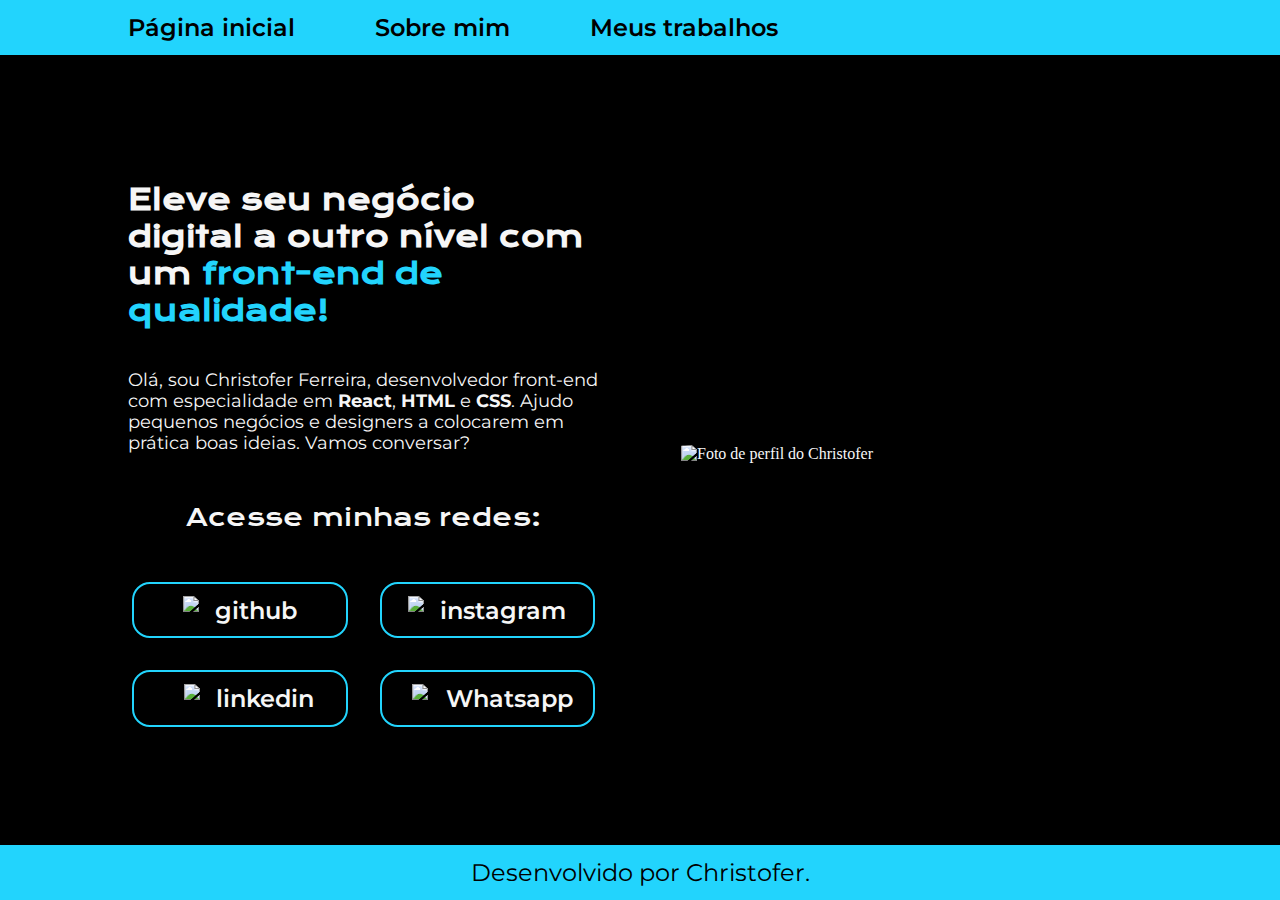
==== index.html @ ea312b86 "Add files via upload" ====
<!DOCTYPE html>
<html lang="pt-br">

<head>
    <meta charset="UTF-8">
    <meta http-equiv="X-UA-Compatible" content="IE=edge">
    <meta name="viewport" content="width=device-width, initial-scale=1.0">
    <title>Portifólio</title>
    <link rel="stylesheet" href="./style/style.css">
</head>

<body class="container">
    <header class="cabecalho">
            <nav class="cabecalho_menu">
                <a class="cabecalho_menu_link" href="index.html">Página inicial</a>
                <a class="cabecalho_menu_link" href="about.html">Sobre mim</a>
                <a class="cabecalho_menu_link" href="Meus trabalhos.html">Meus trabalhos</a>
            </nav>
    </header>
    <main class="apresentacao">
        <section class ="apresentacao_conteudo">
               
               
                    <h1 class="apresentacao_conteudo_titulo">Eleve seu negócio digital a outro nível com um <strong class="titulo-destaque">front-end de qualidade!</strong></h1>

                <p class="apresentacao_conteudo_texto">Olá, sou Christofer Ferreira, desenvolvedor front-end com especialidade em <strong class="ferramentas1">React</strong>, <strong class="ferramentas2">HTML</strong> e <strong class="ferramentas3">CSS</strong>. Ajudo pequenos negócios e designers a colocarem em prática boas ideias. Vamos conversar?</p>
            
                <div class="acesse_minhas_redes">
                    <!-- <img src="./Assets/Meus assets/gif/seta unica branca.webp" class="seta-gif1"> -->
                    <h2 class= "apresentacao_links_subtitulo"> Acesse minhas redes:</h2>
                   <!-- <img src="./Assets/Meus assets/gif/seta unica branca.webp" class="seta-gif2"> -->
                </div>
                    
                <div class= "apresentacao_links1">

                    <a class= "apresentacao_links_link" href="http://github.com/killbrunk">
                        <img src="./Assets/assets/github.png">
                        github

                    <a class= "apresentacao_links_link" href="http://instagram.com/killbrunk">
                        <img src="./Assets/assets/instagram.png">
                        instagram
                
                    <a class= "apresentacao_links_link" href="https://www.linkedin.com/in/killbrunk">
                            <img src="./Assets/Meus assets/linkedin.png" class="linkedin-icon">
                            linkedin

                    <a class= "apresentacao_links_link" href="https://api.whatsapp.com/send/?phone=%2B5527996623659&text&type=phone_number&app_absent=0">
                            <img src="./Assets/Meus assets/telefone.png" class="whats-icon">
                            Whatsapp 
                    </a>
                </div>              
        </section>                    
                
        <img class="foto" src="./Assets/Meus assets/Minha foto.jpeg" alt="Foto de perfil do Christofer" >

    </main>
    <footer class="rodape"> 
        <p>Desenvolvido por Christofer.</p>
    </footer>
</body>
</html>
---- style/style.css ----
@import url('https://fonts.googleapis.com/css2?family=Krona+One&family=Montserrat:wght@400;600&display=swap');

:root{
    --cor-primaria: #000000;
    --cor-secundaria: #f6f6f6;
    --cor-terciaria: #22d4fd;
    --cor-hover: #272727;
    --cor-hover-programas:var(--cor-terciaria);

    --fonte-primaria: 'Krona One', sans-serif;
    --fonte-secundaria: 'montserrat',sans-serif;
}

*{
    margin: 0;
    padding: 0;
}

body{
    
    box-sizing: border-box;
    background-color: var(--cor-primaria);
    color:var(--cor-secundaria);
}

::-webkit-scrollbar {

    width: 0.7rem;
}

::-webkit-scrollbar-track{

    background-color: black;
}

::-webkit-scrollbar-thumb{

    background-color:#272727;
    border-radius: 90px;
}

::-webkit-scrollbar-thumb:hover{
    background-color:#2d4347;

}

.container{
    display: flex;
    flex-direction: column;
    min-height: 100vh;

}

.container main{

    flex: 1;
    background-color: transparent;
    border: 0;
    justify-content:flex-end
}

.cabecalho{

    padding: 1% 0% 1% 10%;
    display: flex;
    gap: 20px;
    background-color: var(--cor-terciaria);   
}

.cabecalho_menu{

    display: flex;
    gap: 80px;
}

.cabecalho_menu_link{
   
    font-family: var(--fonte-secundaria);
    font-size: 1.5rem;
    font-weight: 600;
    color: var(--cor-primaria);
    text-decoration: none; 
}

.cabecalho_menu_link:hover{

    font-family: var(--fonte-secundaria);
    font-size: 1.5rem;
    font-weight: 600;
    color: var(--cor-primaria);
    text-decoration: none;
    color:var(--cor-secundaria);
    transition: 0.5s;
}

.apresentacao{
    padding: 4.2% 10%;
    display: flex;
    align-items:center;
    justify-content: space-between;
    padding-bottom: 3.5%;
    gap: 82px;
}
.apresentacao_conteudo{
    
    display: flex;
    flex-direction: column;
    width: 50%;
    gap: 40px;
}

.apresentacao_conteudo_titulo{
    font-size: 1.8rem;
    font-family: var(--fonte-primaria);
}

.titulo-destaque{
    color: var(--cor-terciaria);
}

.apresentacao_conteudo_texto{
    font-size: 1.12rem;
    font-family: var(--fonte-secundaria);
}

.seta-gif1{

    height: 50px;   
}

.seta-gif2{

    height: 50px;
    transform: rotate(180deg);
}

.acesse_minhas_redes{
    display: flex;
    justify-content: center;
}

.apresentacao_links_subtitulo{
    padding: 9px;
    font-family: var(--fonte-primaria);
    font-weight: 400;
    font-size: 1.5rem;
}

.apresentacao_links1{
    display: flex;
    flex-wrap: wrap;
    justify-content: center;
    align-items: center;
    gap: 32px;
}

.apresentacao_links_link{
    display: flex;
    justify-content:center;
    gap: 16px;
    width: 45%;
    text-align: center;
    border-radius: 18px;
    font-size: 1.5rem;
    font-weight: 600;
    padding: 11.5px 0;
    text-decoration: none;
    color: var(--cor-secundaria);
    font-family: var(--fonte-secundaria);
    border: solid 2px;
    border-color: var(--cor-terciaria);
}

.ferramentas1:hover{
    color: var(--cor-hover-programas);
    font-size: 1.37rem;
    transition: 0.5s;
    -webkit-transition: 0.5s;
}

.ferramentas2:hover{
    color: var(--cor-hover-programas);
    font-size: 1.37rem;
    transition: 0.5s;
}

.ferramentas3:hover{
    color: var(--cor-hover-programas);
    font-size: 1.37rem;
    transition: 0.5s;
}
.apresentacao_links_link:hover{
    background-color: var(--cor-hover);
    transition: 0.5s;
    
}

.foto{

    border-radius: 5%;
    width: 50%;    
}

.whats-icon{

    height: 30px;
    padding-right: 2px;
    padding-left: 10px;
}

.linkedin-icon{

    height: 30px;
    padding-left: 18px;   
}

.rodape{
    padding: 1%;
    color: var(--cor-primaria);
    background-color: var(--cor-terciaria);
    text-align: center;
    font-family: var(--fonte-secundaria);
    font-size: 1.5rem;
    font-weight: 400;
}

@media (max-width: 1247px) {

    .container{

        display: flex;
        flex-direction: column;
        min-height: 100vh;
    }

    .container main{

        flex: 1;
        background-color: transparent;
        border: 0;
        justify-content:flex-end
    }

    .cabecalho {

        padding: 1%;
        justify-content:center;
    }


    .apresentacao {
        flex-direction: column-reverse;
        padding: 5%;

    }

    .apresentacao_conteudo {

        width: auto;
    }

    .apresentacao_links_link{
       
        width: 200px;
    }
    .foto {
        margin-bottom: 0%;

    }

    .linkedin-icon{

        height: 30px;
        padding-left: 1px;   
    }

    .whats-icon{

        height: 30px;
        padding-right: 2px;
        padding-left: 20px;
    }
}

@media (max-width: 1014px) {

    .apresentacao_conteudo_titulo{

        text-align: center;
    }

    .apresentacao_conteudo_texto{

        text-align: center;
    }

    .apresentacao_links1{

        padding: 0% 1% 0% 1%;
        flex-wrap:wrap;
        gap: 2rem 3rem;
    }
    
    .apresentacao_links_link{

            width: 25%;
            justify-content: left;
            padding-left: 5%;
    }

    .whats-icon{

        padding-left: 1px;
    }

}

@media (max-width: 815px) {

    .apresentacao_links1{

        padding: 5%;
    }

    .apresentacao_links_link{

        width: 50%;
        justify-content:left;
        padding-left: 20%;
    }

}

@media (max-width: 489px) {

    
    .cabecalho_menu{

        padding: 1%;
        display: flex;
        justify-content: space-around;
        gap: 20px;
        background-color: var(--cor-terciaria);   
    }

    .cabecalho_menu_link{
        width: 100%;
        margin-right: 3.5%;
        display: flex;
        align-items: center;
        justify-content:space-around;
        font-size: 20px;
        text-align:center;
    }

    .apresentacao{

        padding-top: 9.5%;
        gap: 2rem;
    }

    .apresentacao_links_subtitulo{

        font-size: 1.31rem;
    }

    .apresentacao_conteudo_titulo{

        text-align:left;
    }

    .apresentacao_conteudo_texto{

        text-align: left;
    }

    .apresentacao_links1{

        padding: 5%;
    }

    .apresentacao_links_link{

        width: 70%;
        justify-content:flex-start;
        padding-left: 20%;
    }
   
    .whats-icon{

        padding-left: 0%;
    }
}
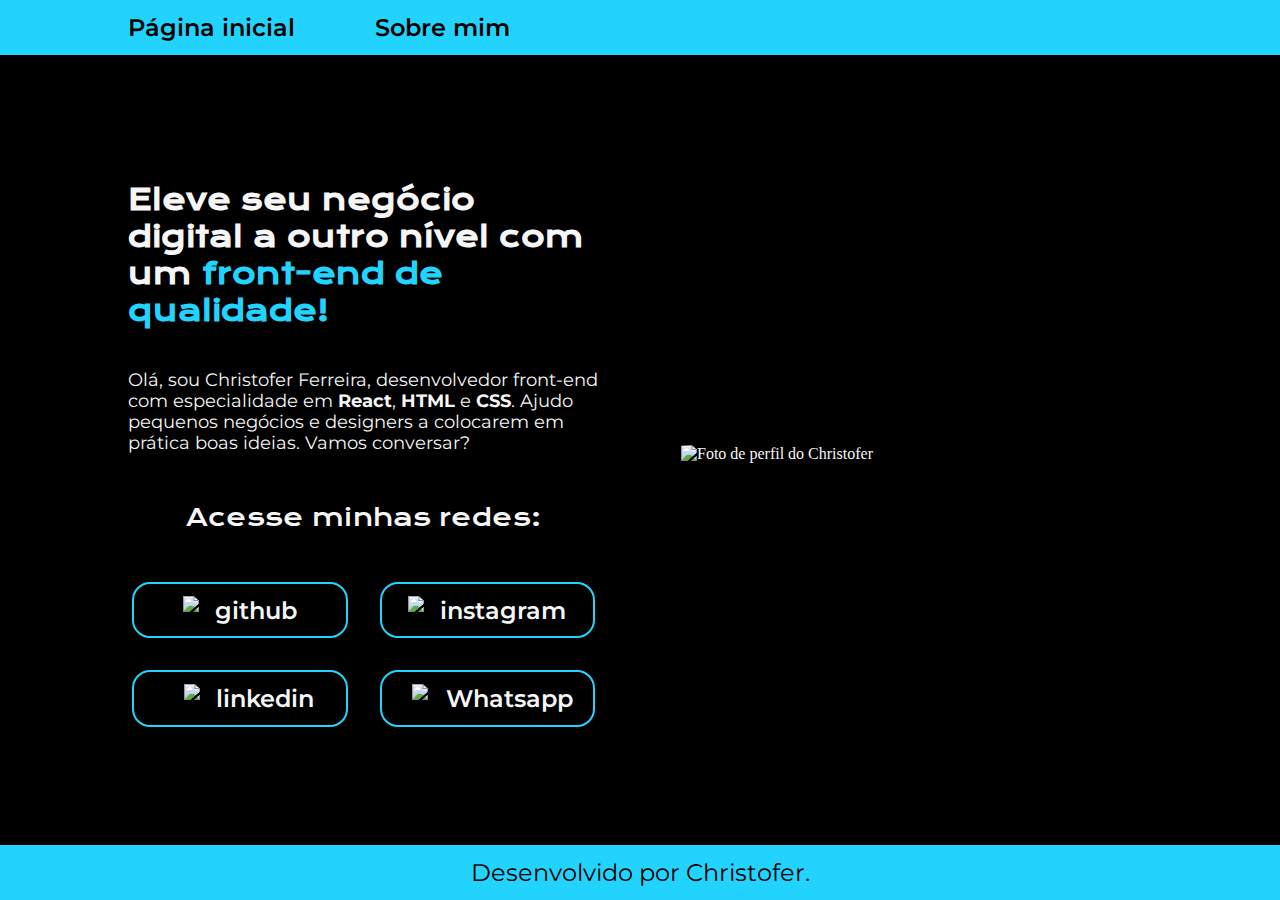
==== commit 46d963f5: "Add files via upload" ====
--- a/index.html
+++ b/index.html
@@ -14,7 +14,7 @@
             <nav class="cabecalho_menu">
                 <a class="cabecalho_menu_link" href="index.html">Página inicial</a>
                 <a class="cabecalho_menu_link" href="about.html">Sobre mim</a>
-                <a class="cabecalho_menu_link" href="Meus trabalhos.html">Meus trabalhos</a>
+                <!-- <a class="cabecalho_menu_link" href="Meus trabalhos.html">Meus trabalhos</a> -->
             </nav>
     </header>
     <main class="apresentacao">
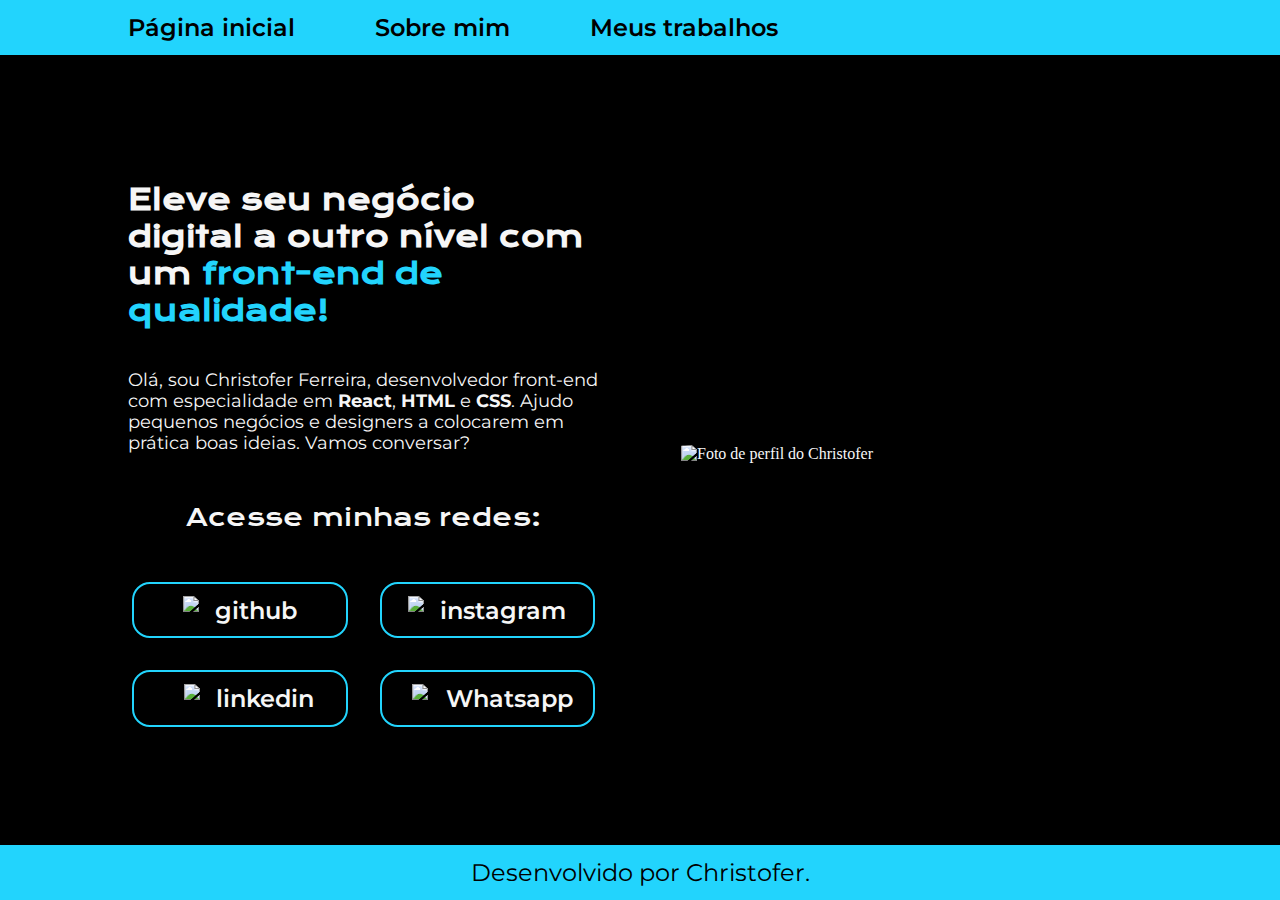
==== commit f7e57b2b: "Add files via upload" ====
--- a/index.html
+++ b/index.html
@@ -14,7 +14,7 @@
             <nav class="cabecalho_menu">
                 <a class="cabecalho_menu_link" href="index.html">Página inicial</a>
                 <a class="cabecalho_menu_link" href="about.html">Sobre mim</a>
-                <!-- <a class="cabecalho_menu_link" href="Meus trabalhos.html">Meus trabalhos</a> -->
+                <a class="cabecalho_menu_link" href="Meus trabalhos.html">Meus trabalhos</a>
             </nav>
     </header>
     <main class="apresentacao">
